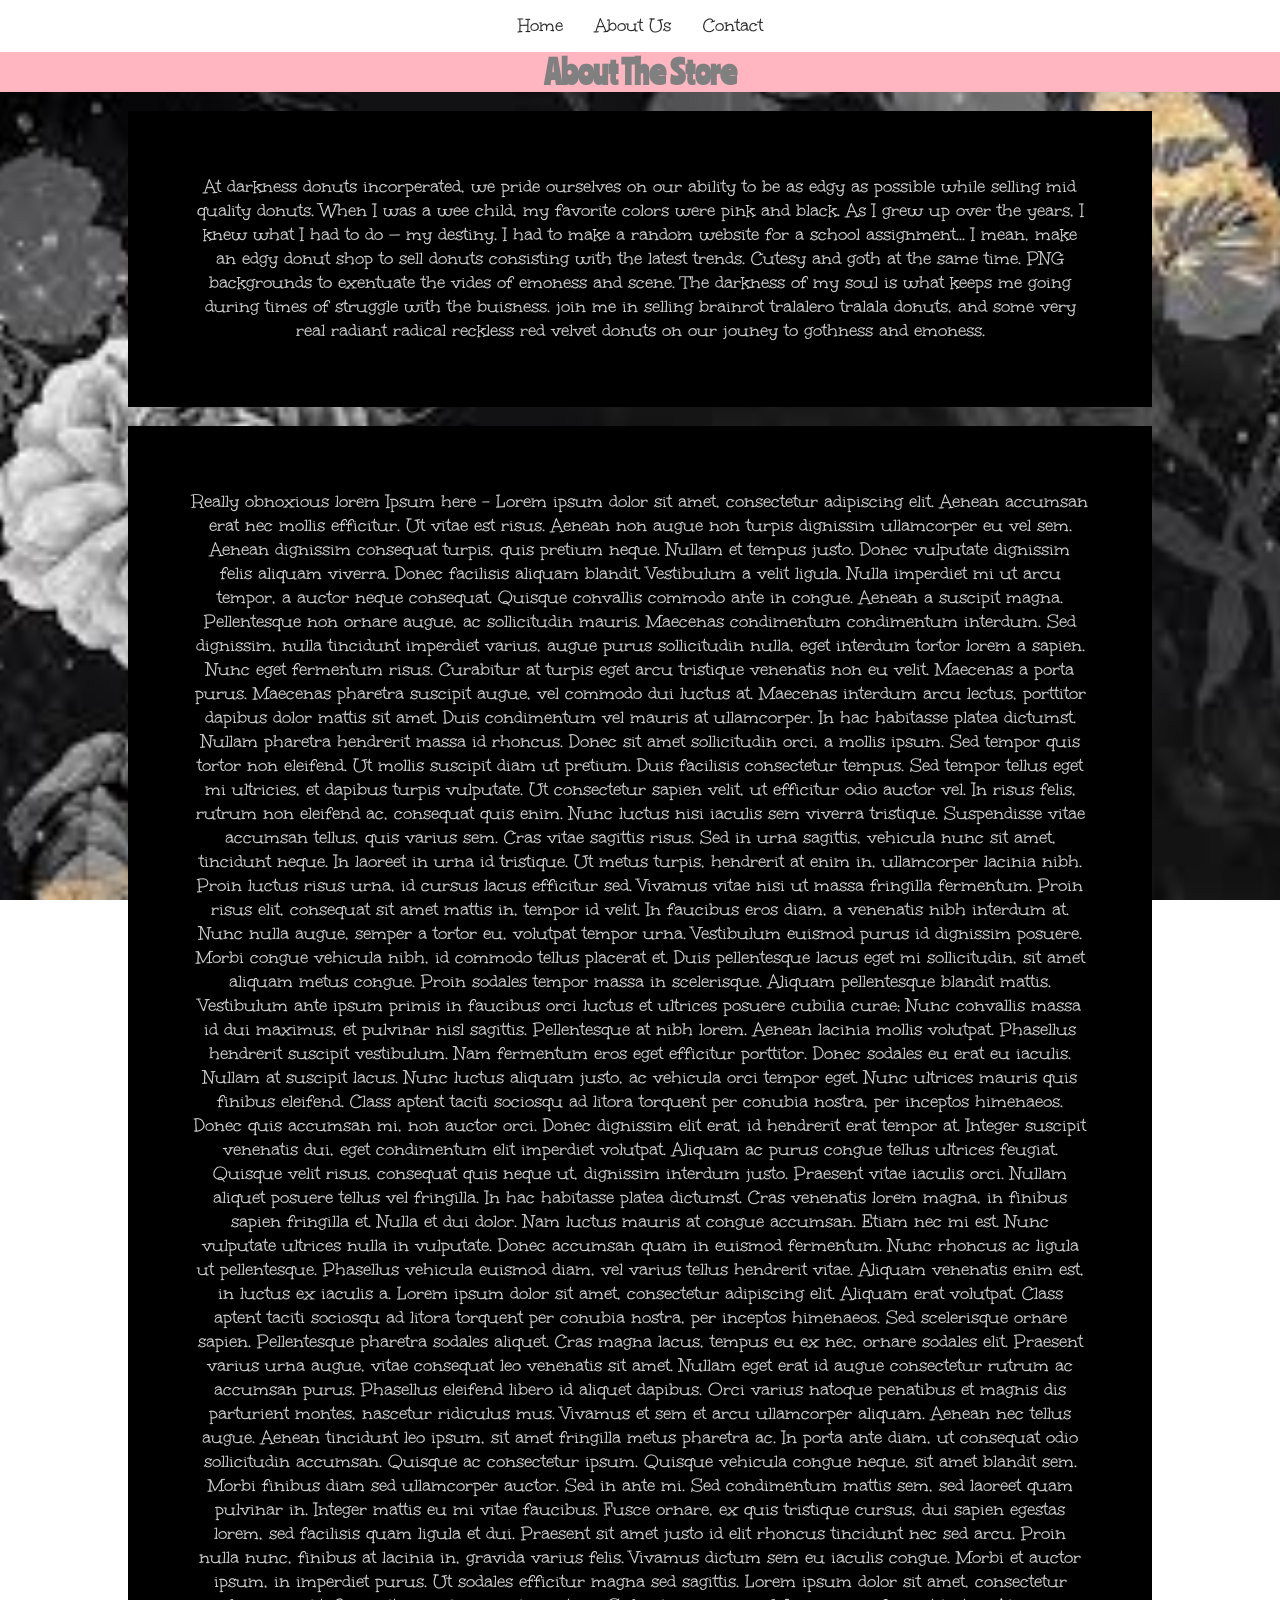
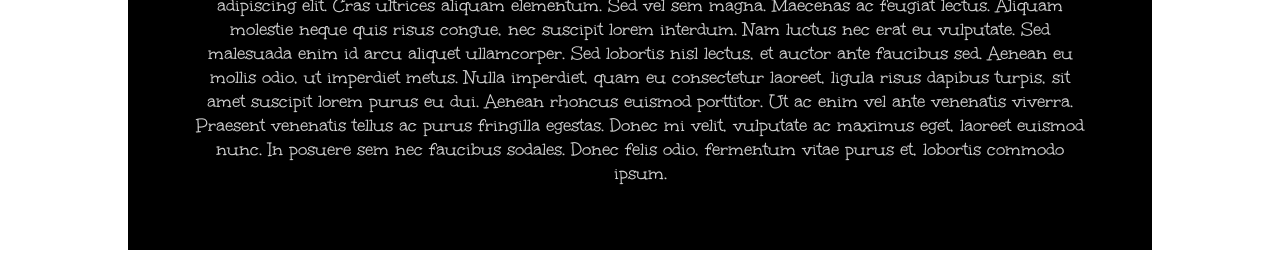
==== about.html @ 70980839 "Add files via upload" ====
<!DOCTYPE html>
<html lang="en">
<head>
    <meta charset="UTF-8">
    <meta name="viewport" content="width=device-width, initial-scale=1.0">
    <title>Donut Darkness-About Me</title>
    <link rel="stylesheet" href="style.css">
</head>
<body>
    <!--Navagation bar-->
    <ul>
        <li><a href="index.html">Home</a></li>
        <li><a href="about.html">About Us</a></li>
        <li><a href="">Contact</a></li>
    </ul>
    <!--End of Nav Bar-->
    <h1>About The Store</h1>
    <p class="up">At darkness donuts incorperated, we pride ourselves on our ability to be as edgy as possible while selling mid quality donuts. When I was a wee child, my favorite colors were pink and black. As I grew up over the years, I knew what I had to do — my destiny. I had to make a random website for a school assignment... 
        I mean, make an edgy donut shop to sell donuts consisting with the latest trends. Cutesy and goth at the same time. PNG backgrounds to exentuate the vides of emoness and scene. The darkness of my soul is what keeps me going during times of struggle
        with the buisness. join me in selling brainrot tralalero tralala donuts, and some very real radiant radical reckless red velvet donuts on our jouney to gothness and emoness.
    </p>

    <p class="up">Really obnoxious lorem Ipsum here - 
        Lorem ipsum dolor sit amet, consectetur adipiscing elit. Aenean accumsan erat nec mollis efficitur. Ut vitae est risus. Aenean non augue non turpis dignissim ullamcorper eu vel sem. Aenean dignissim consequat turpis, quis pretium neque. Nullam et tempus justo. Donec vulputate dignissim felis aliquam viverra. Donec facilisis aliquam blandit. Vestibulum a velit ligula. Nulla imperdiet mi ut arcu tempor, a auctor neque consequat. Quisque convallis commodo ante in congue. Aenean a suscipit magna. Pellentesque non ornare augue, ac sollicitudin mauris. Maecenas condimentum condimentum interdum. Sed dignissim, nulla tincidunt imperdiet varius, augue purus sollicitudin nulla, eget interdum tortor lorem a sapien.

        Nunc eget fermentum risus. Curabitur at turpis eget arcu tristique venenatis non eu velit. Maecenas a porta purus. Maecenas pharetra suscipit augue, vel commodo dui luctus at. Maecenas interdum arcu lectus, porttitor dapibus dolor mattis sit amet. Duis condimentum vel mauris at ullamcorper. In hac habitasse platea dictumst. Nullam pharetra hendrerit massa id rhoncus. Donec sit amet sollicitudin orci, a mollis ipsum. Sed tempor quis tortor non eleifend. Ut mollis suscipit diam ut pretium. Duis facilisis consectetur tempus.

        Sed tempor tellus eget mi ultricies, et dapibus turpis vulputate. Ut consectetur sapien velit, ut efficitur odio auctor vel. In risus felis, rutrum non eleifend ac, consequat quis enim. Nunc luctus nisi iaculis sem viverra tristique. Suspendisse vitae accumsan tellus, quis varius sem. Cras vitae sagittis risus. Sed in urna sagittis, vehicula nunc sit amet, tincidunt neque. In laoreet in urna id tristique.

        Ut metus turpis, hendrerit at enim in, ullamcorper lacinia nibh. Proin luctus risus urna, id cursus lacus efficitur sed. Vivamus vitae nisi ut massa fringilla fermentum. Proin risus elit, consequat sit amet mattis in, tempor id velit. In faucibus eros diam, a venenatis nibh interdum at. Nunc nulla augue, semper a tortor eu, volutpat tempor urna. Vestibulum euismod purus id dignissim posuere. Morbi congue vehicula nibh, id commodo tellus placerat et. Duis pellentesque lacus eget mi sollicitudin, sit amet aliquam metus congue.

        Proin sodales tempor massa in scelerisque. Aliquam pellentesque blandit mattis. Vestibulum ante ipsum primis in faucibus orci luctus et ultrices posuere cubilia curae; Nunc convallis massa id dui maximus, et pulvinar nisl sagittis. Pellentesque at nibh lorem. Aenean lacinia mollis volutpat. Phasellus hendrerit suscipit vestibulum. Nam fermentum eros eget efficitur porttitor. Donec sodales eu erat eu iaculis. Nullam at suscipit lacus. Nunc luctus aliquam justo, ac vehicula orci tempor eget. Nunc ultrices mauris quis finibus eleifend.

        Class aptent taciti sociosqu ad litora torquent per conubia nostra, per inceptos himenaeos. Donec quis accumsan mi, non auctor orci. Donec dignissim elit erat, id hendrerit erat tempor at. Integer suscipit venenatis dui, eget condimentum elit imperdiet volutpat. Aliquam ac purus congue tellus ultrices feugiat. Quisque velit risus, consequat quis neque ut, dignissim interdum justo. Praesent vitae iaculis orci. Nullam aliquet posuere tellus vel fringilla. In hac habitasse platea dictumst. Cras venenatis lorem magna, in finibus sapien fringilla et. Nulla et dui dolor. Nam luctus mauris at congue accumsan.

        Etiam nec mi est. Nunc vulputate ultrices nulla in vulputate. Donec accumsan quam in euismod fermentum. Nunc rhoncus ac ligula ut pellentesque. Phasellus vehicula euismod diam, vel varius tellus hendrerit vitae. Aliquam venenatis enim est, in luctus ex iaculis a. Lorem ipsum dolor sit amet, consectetur adipiscing elit. Aliquam erat volutpat. Class aptent taciti sociosqu ad litora torquent per conubia nostra, per inceptos himenaeos. Sed scelerisque ornare sapien. Pellentesque pharetra sodales aliquet. Cras magna lacus, tempus eu ex nec, ornare sodales elit. Praesent varius urna augue, vitae consequat leo venenatis sit amet. Nullam eget erat id augue consectetur rutrum ac accumsan purus. Phasellus eleifend libero id aliquet dapibus.

        Orci varius natoque penatibus et magnis dis parturient montes, nascetur ridiculus mus. Vivamus et sem et arcu ullamcorper aliquam. Aenean nec tellus augue. Aenean tincidunt leo ipsum, sit amet fringilla metus pharetra ac. In porta ante diam, ut consequat odio sollicitudin accumsan. Quisque ac consectetur ipsum. Quisque vehicula congue neque, sit amet blandit sem. Morbi finibus diam sed ullamcorper auctor. Sed in ante mi.

        Sed condimentum mattis sem, sed laoreet quam pulvinar in. Integer mattis eu mi vitae faucibus. Fusce ornare, ex quis tristique cursus, dui sapien egestas lorem, sed facilisis quam ligula et dui. Praesent sit amet justo id elit rhoncus tincidunt nec sed arcu. Proin nulla nunc, finibus at lacinia in, gravida varius felis. Vivamus dictum sem eu iaculis congue. Morbi et auctor ipsum, in imperdiet purus. Ut sodales efficitur magna sed sagittis. Lorem ipsum dolor sit amet, consectetur adipiscing elit. Cras ultrices aliquam elementum. Sed vel sem magna. Maecenas ac feugiat lectus. Aliquam molestie neque quis risus congue, nec suscipit lorem interdum. Nam luctus nec erat eu vulputate. Sed malesuada enim id arcu aliquet ullamcorper. Sed lobortis nisl lectus, et auctor ante faucibus sed.

        Aenean eu mollis odio, ut imperdiet metus. Nulla imperdiet, quam eu consectetur laoreet, ligula risus dapibus turpis, sit amet suscipit lorem purus eu dui. Aenean rhoncus euismod porttitor. Ut ac enim vel ante venenatis viverra. Praesent venenatis tellus ac purus fringilla egestas. Donec mi velit, vulputate ac maximus eget, laoreet euismod nunc. In posuere sem nec faucibus sodales. Donec felis odio, fermentum vitae purus et, lobortis commodo ipsum.
    </p>

</body>
</html>
---- style.css ----
h1{
    text-align: center;
    font-family: Ranchers;
    color:gray;
    background-color: lightpink;
    margin:auto;
    
}
p{
    text-align: center;
    font-family: Unkempt;
    font-size: larger;
}

/*Font color for first paragraph*/
.up{
    color:lightgray;
    background-color: black;
    margin-left:10%;
    margin-right:10%;
    text-align: center;
    padding:5%
}

/*fonts for heading and paragraphs*/
@font-face {
    font-family:Ranchers ;
    src: url(Ranchers-Regular.ttf);
}
@font-face {
    font-family: Unkempt;
    src: url(Unkempt-Regular.ttf);
}

/*Stacked donuts */
.img1{
    text-align: center;
    padding:4%;
    border-style:double;
    border-color: lightskyblue;
    color:lightskyblue;
    display:table;
    margin:auto;
    margin-top: 6%;
}
.img2{
    text-align: center;
    padding:4%;
    border-style:double;
    border-color: lightcoral;
    color:lightcoral;
    display:table;
    margin:auto;
    margin-top: 6%;
}

/*The brainrot section styleing*/
.img3{
    text-align: center;
    padding:4%;
    border-style:double;
    border-color: lightgreen;
    color:lightgreen;
    display:table;
    margin:auto;
    margin-top: 6%;
}

/*The background of the homepage*/
body{
    background-image: url(darkness_background.jpg);
    background-repeat: no-repeat;
    background-size: cover;
    background-position: center;
    background-attachment: fixed;
    margin:auto;
}
ul{
    list-style-type: none;
    margin: 0;
    padding: 0;
    background-color:white;
    display:flex;
    position: sticky;
    top: 0;
    width: 100%;
    justify-content:center;
}
ul li a{
    display:block;
    color:rgb(37, 37, 37);
    padding:14px 16px;
    text-align: center;
    font-family: Unkempt;
    font-size: larger;
    text-decoration: none;

}
ul li a:hover{
    background-color:black;
    color:rgb(209, 209, 209);
}
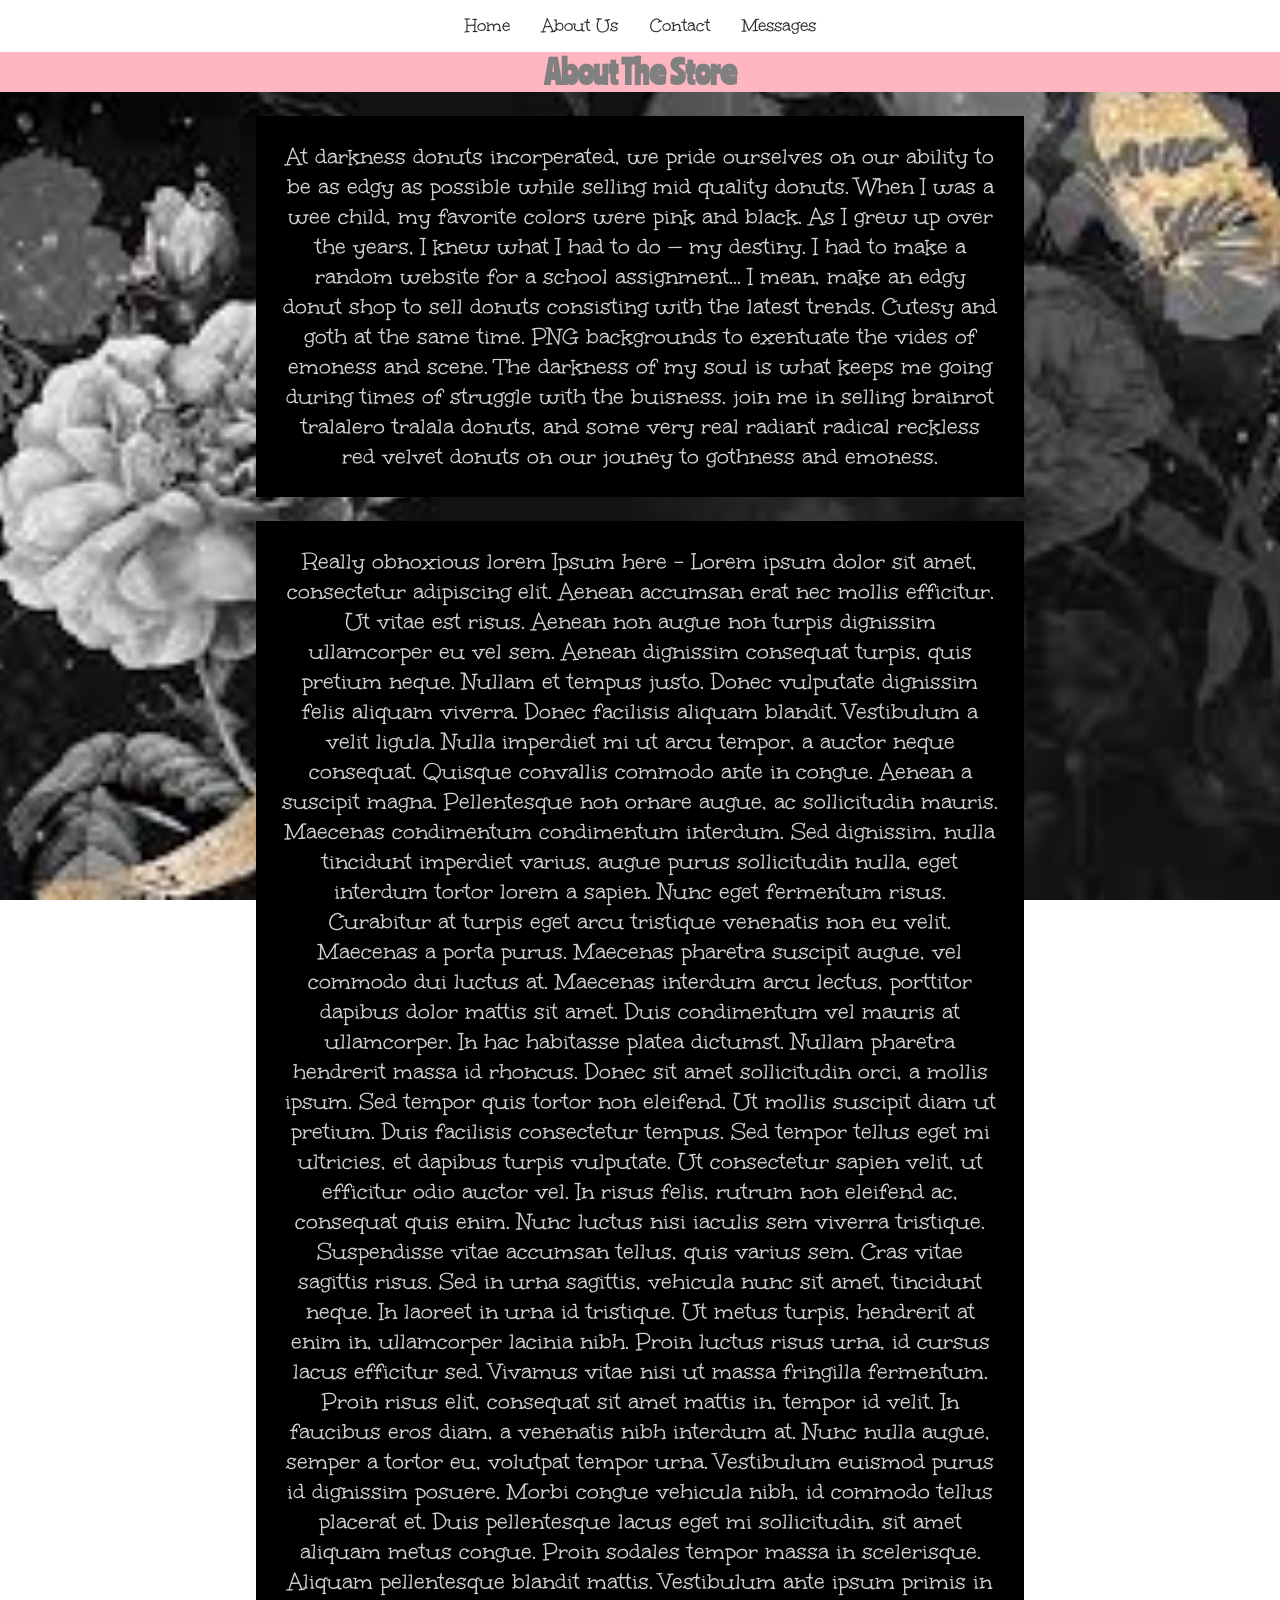
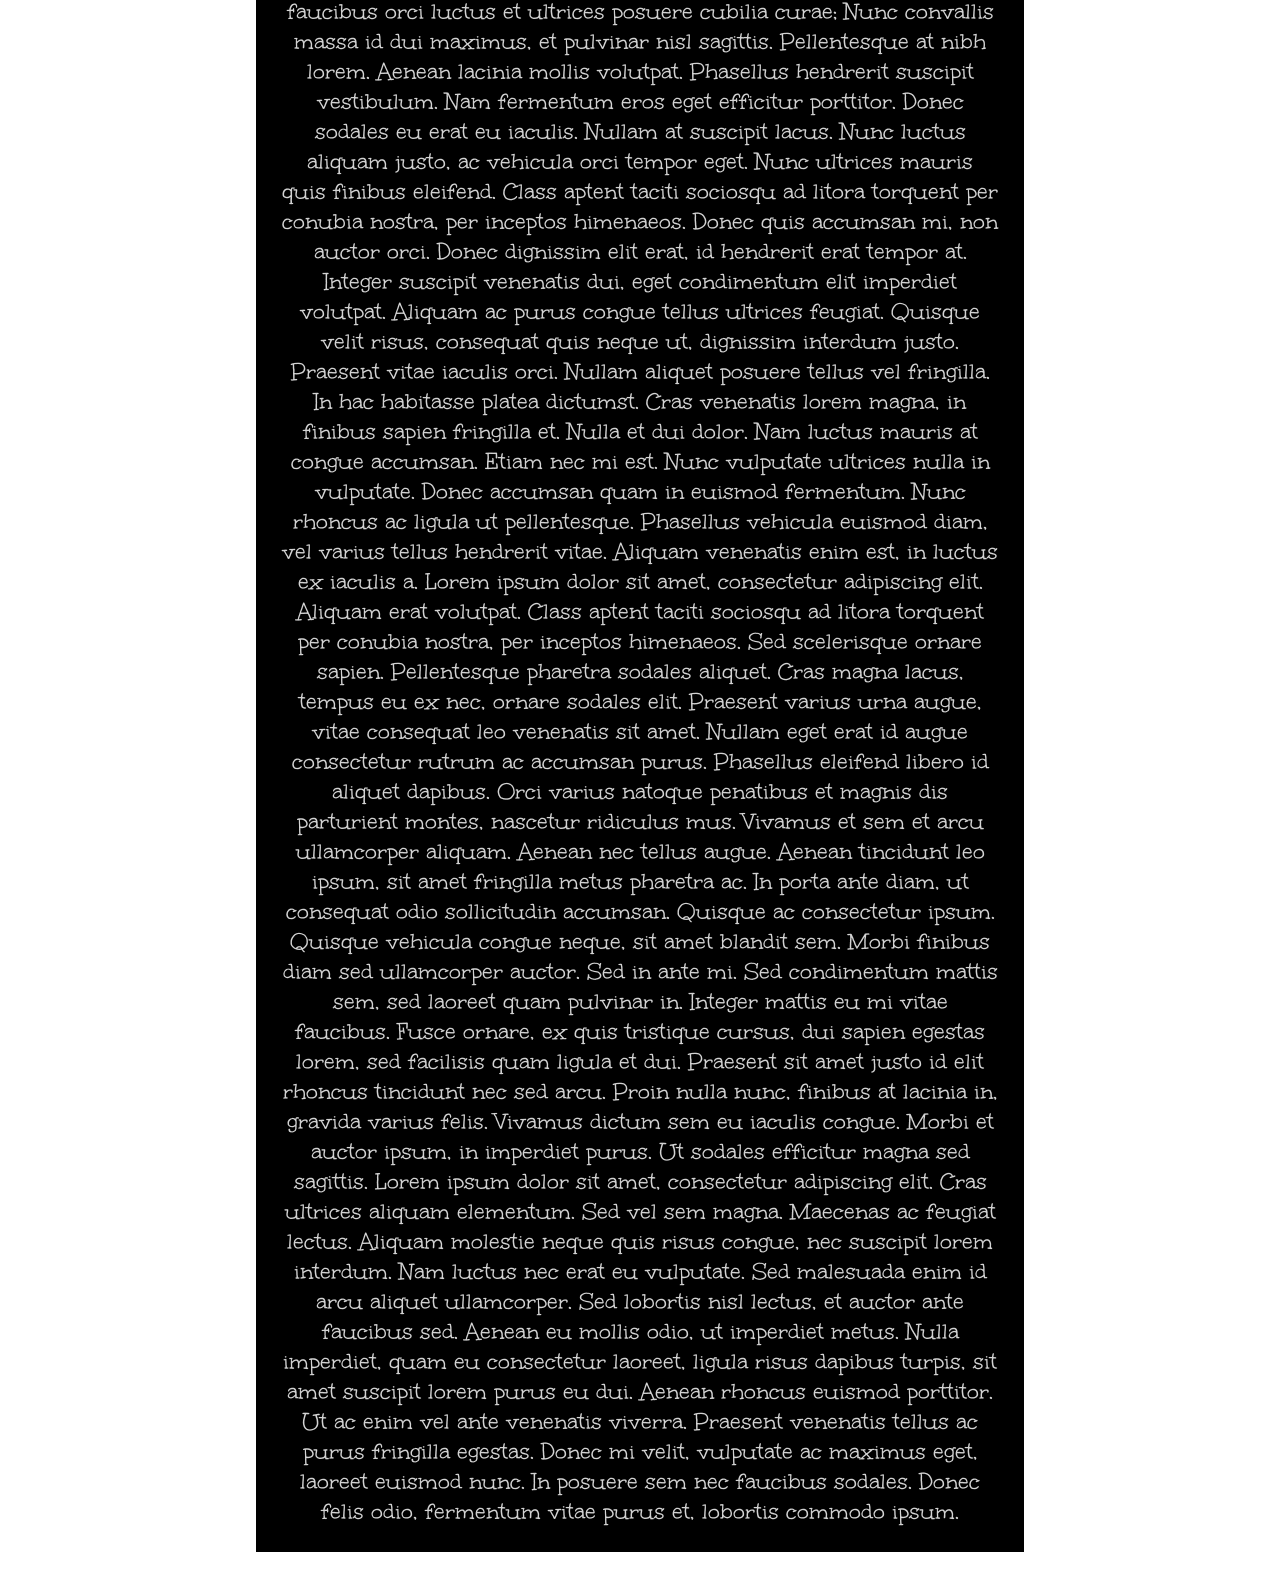
==== commit 6329bf98: "Add files via upload" ====
--- a/about.html
+++ b/about.html
@@ -11,13 +11,19 @@
     <ul>
         <li><a href="index.html">Home</a></li>
         <li><a href="about.html">About Us</a></li>
-        <li><a href="">Contact</a></li>
+        <li><a href="contact.html">Contact</a></li>
+        <li><a href="message.html">Messages</a></li>
     </ul>
     <!--End of Nav Bar-->
     <h1>About The Store</h1>
-    <p class="up">At darkness donuts incorperated, we pride ourselves on our ability to be as edgy as possible while selling mid quality donuts. When I was a wee child, my favorite colors were pink and black. As I grew up over the years, I knew what I had to do — my destiny. I had to make a random website for a school assignment... 
+    <p class="up">
+        
+        At darkness donuts incorperated, we pride ourselves on our ability to be as edgy as possible while selling mid quality donuts. When I was a wee child, my favorite colors were pink and black. As I grew up over the years, I knew what I had to do — my destiny. I had to make a random website for a school assignment... 
+        
         I mean, make an edgy donut shop to sell donuts consisting with the latest trends. Cutesy and goth at the same time. PNG backgrounds to exentuate the vides of emoness and scene. The darkness of my soul is what keeps me going during times of struggle
+        
         with the buisness. join me in selling brainrot tralalero tralala donuts, and some very real radiant radical reckless red velvet donuts on our jouney to gothness and emoness.
+    
     </p>
 
     <p class="up">Really obnoxious lorem Ipsum here - 
--- a/style.css
+++ b/style.css
@@ -9,17 +9,18 @@
 p{
     text-align: center;
     font-family: Unkempt;
-    font-size: larger;
+    font-size:x-large;
 }
 
 /*Font color for first paragraph*/
 .up{
     color:lightgray;
     background-color: black;
-    margin-left:10%;
-    margin-right:10%;
+    margin-left:20%;
+    margin-right:20%;
     text-align: center;
-    padding:5%
+    padding:2%;
+    font-family: Unkempt;
 }
 
 /*fonts for heading and paragraphs*/
@@ -99,4 +100,53 @@
 ul li a:hover{
     background-color:black;
     color:rgb(209, 209, 209);
-}+    
+}
+
+.card {
+    /* Add shadows to create the "card" effect */
+    box-shadow: 0 4px 8px 0 rgba(0,0,0,0.2);
+    transition: 0.3s;
+    width:40%;
+    text-align: center;
+    margin:auto;
+  }
+  
+  /* On mouse-over, add a deeper shadow */
+  .card:hover {
+    box-shadow: 0 8px 16px 0 rgba(0,0,0,0.2);
+  }
+  
+  /* Add some padding inside the card container */
+  .container {
+    padding: 2px 16px;
+    background-color: black;
+    margin-top:-4%;
+    color:white;
+
+  }
+
+  input, textarea {
+    width: 300px;
+    padding: 8px;
+    margin-bottom: 10px;
+   }
+   
+   button {
+    padding: 10px 15px;
+    background-color: lightskyblue;
+    color: white;
+    border: none;
+   }
+   
+   button:hover {
+    background-color: lightblue;
+   }
+
+   label{
+    font-family: Ranchers;
+    color:gray;
+    background-color: pink;
+    margin:auto;
+   }
+   
